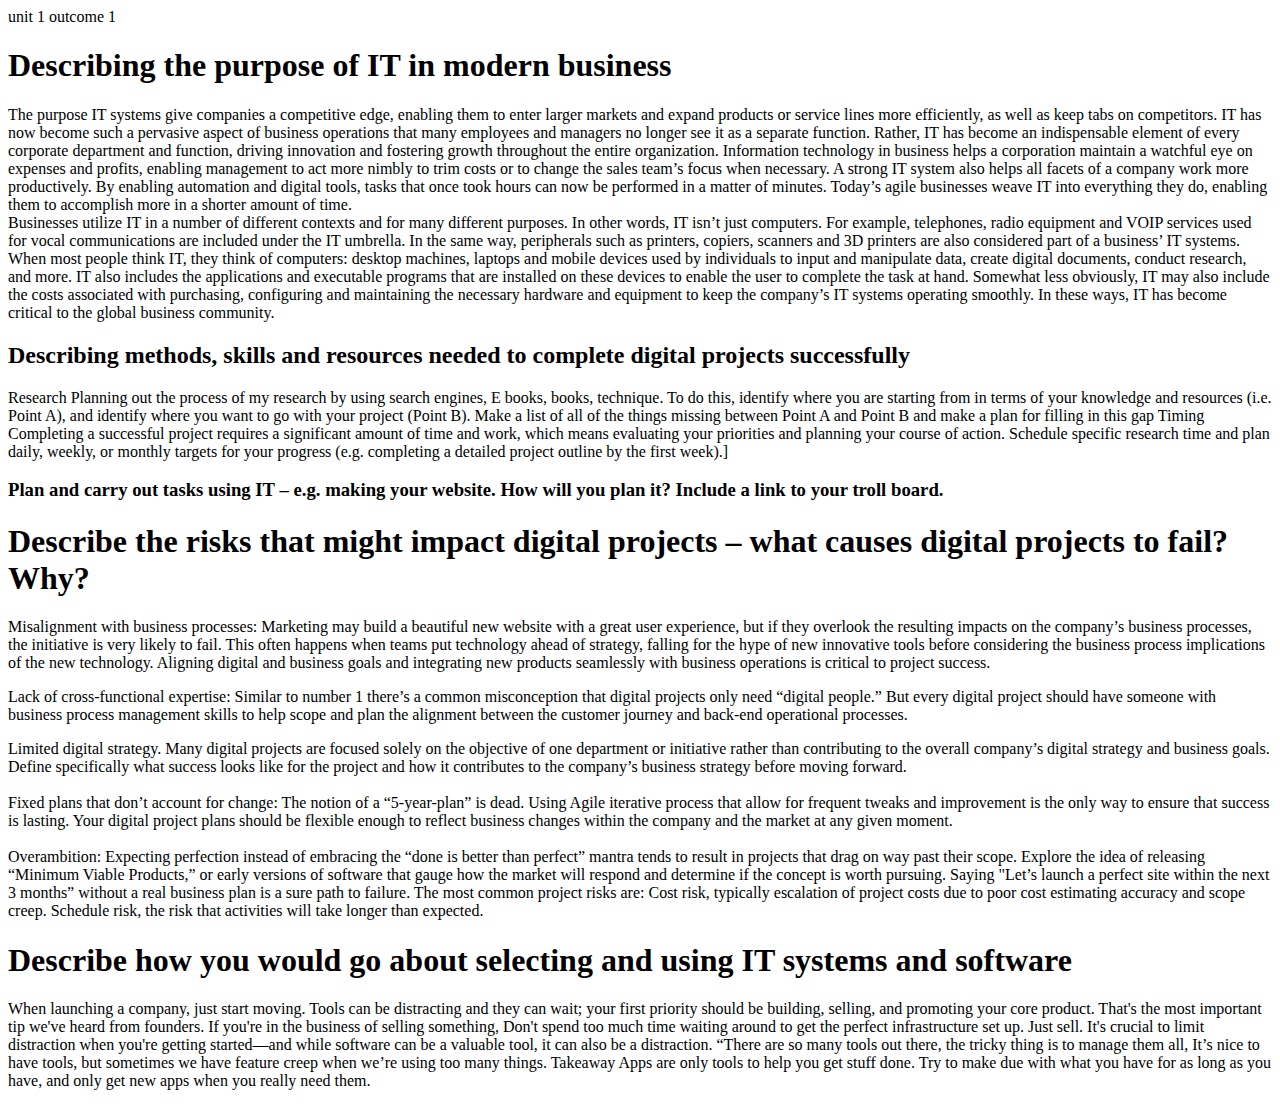
==== index.html @ 2f225c78 "commit" ====
<!DOCTYPE html>
<html lang="en">
<head>
    <meta charset="UTF-8">
    <meta name="viewport" content="width=device-width, initial-scale=1.0">
    <meta http-equiv="X-UA-Compatible" content="ie=edge">
    <title>Document</title>
</head>
<body>
        <tagname>unit 1 outcome 1</tagname>

        <h1>Describing the purpose of IT in modern business</h1>
        
        <p>
            The purpose IT systems give companies a competitive edge, enabling them to enter larger markets and expand products or service lines more efficiently, as well as keep tabs on competitors. IT has now become such a pervasive aspect of business operations that many employees and managers no longer see it as a separate function. Rather, IT has become an indispensable element of every corporate department and function, driving innovation and fostering growth throughout the entire organization.
            Information technology in business helps a corporation maintain a watchful eye on expenses and profits, enabling management to act more nimbly to trim costs or to change the sales team’s focus when necessary. A strong IT system also helps all facets of a company work more productively. By enabling automation and digital tools, tasks that once took hours can now be performed in a matter of minutes. Today’s agile businesses weave IT into everything they do, enabling them to accomplish more in a shorter amount of time.
            <br>
            Businesses utilize IT in a number of different contexts and for many different purposes. In other words, IT isn’t just computers. For example, telephones, radio equipment and VOIP services used for vocal communications are included under the IT umbrella. In the same way, peripherals such as printers, copiers, scanners and 3D printers are also considered part of a business’ IT systems.
            When most people think IT, they think of computers: desktop machines, laptops and mobile devices used by individuals to input and manipulate data, create digital documents, conduct research, and more. IT also includes the applications and executable programs that are installed on these devices to enable the user to complete the task at hand. Somewhat less obviously, IT may also include the costs associated with purchasing, configuring and maintaining the necessary hardware and equipment to keep the company’s IT systems operating smoothly. In these ways, IT has become critical to the global business community.
        </p>
        
        <h2>Describing methods, skills and resources needed to complete digital projects successfully </h2>
        
        <P>
            Research
        
            Planning out the process of my research by using search engines, E books, books, technique. To do this, identify where you are starting from in terms of your knowledge and resources (i.e. Point A), and identify where you want to go with your project 
            (Point B). 
            Make a list of all of the things missing between Point A and Point B and make a plan for filling in this gap
            
            Timing 
            
            Completing a successful project requires a significant amount of time and work, which means evaluating your priorities and planning your course of action. 
            Schedule specific research time and plan daily, weekly, or monthly targets for your progress (e.g. completing a detailed project outline by the first week).]
        </P>
        
        <h3>Plan and carry out tasks using IT – e.g. making your website. How will you plan it? Include a link to your troll board. </h3>







        <h1>Describe the risks that might impact digital projects – what causes digital projects to fail? Why? </h1>
        Misalignment with business processes: Marketing may build a beautiful new website with a great user experience, but if they overlook the resulting impacts on the company’s business processes, the initiative is very likely to fail. This often happens when teams put technology ahead of strategy, falling for the hype of new innovative tools before considering the business process implications of the new technology. Aligning digital and business goals and integrating new products seamlessly with business operations is critical to project success.

<p>
        Lack of cross-functional expertise: Similar to number 1 
        there’s a common misconception that digital projects only need “digital people.” 
        But every digital project should have someone with business process management skills
        to help scope and plan the alignment between the customer journey and back-end operational processes.
    </p>
        
        Limited digital strategy. Many digital projects are focused solely on the objective of one department or initiative
        rather than contributing to the overall company’s digital strategy and business goals. 
        Define specifically what success looks like for the project and how it contributes to the company’s business strategy before moving forward.
        <br>
        <br>
        Fixed plans that don’t account for change: The notion of a “5-year-plan” is dead. 
        Using Agile iterative process that allow for frequent tweaks and improvement is the only way to ensure that success is lasting. 
        Your digital project plans should be flexible enough to reflect business changes within the company and the market at any given moment. 
</br>
        <br>
        Overambition: Expecting perfection instead of embracing the “done is better than perfect” mantra tends to result in projects that drag on way past their scope. 
        Explore the idea of releasing “Minimum Viable Products,” or early versions of software that gauge how the market will respond and determine if the concept is worth pursuing. 
        Saying "Let’s launch a perfect site within the next 3 months” without a real business plan is a sure path to failure.
        The most common project risks are: Cost risk, typically escalation of project costs due to poor cost estimating accuracy and scope creep. 
        Schedule risk, the risk that activities will take longer than expected.

        <h1>Describe how you would go about selecting and using IT systems and software</h1>

        <p> When launching a company, just start moving. Tools can be distracting and they can wait; your first priority should be building, selling, and promoting your core product. 
            That's the most important tip we've heard from founders. If you're in the business of selling something, Don't spend too much time waiting around to get the perfect infrastructure set up. Just sell. 
            It's crucial to limit distraction when you're getting started—and while software can be a valuable tool, it can also be a distraction. 
            “There are so many tools out there, the tricky thing is to manage them all, It’s nice to have tools, but sometimes we have feature creep when we’re using too many things.
            Takeaway Apps are only tools to help you get stuff done. Try to make due with what you have for as long as you have, and only get new apps when you really need them.
        </p>
 </body>
</html>
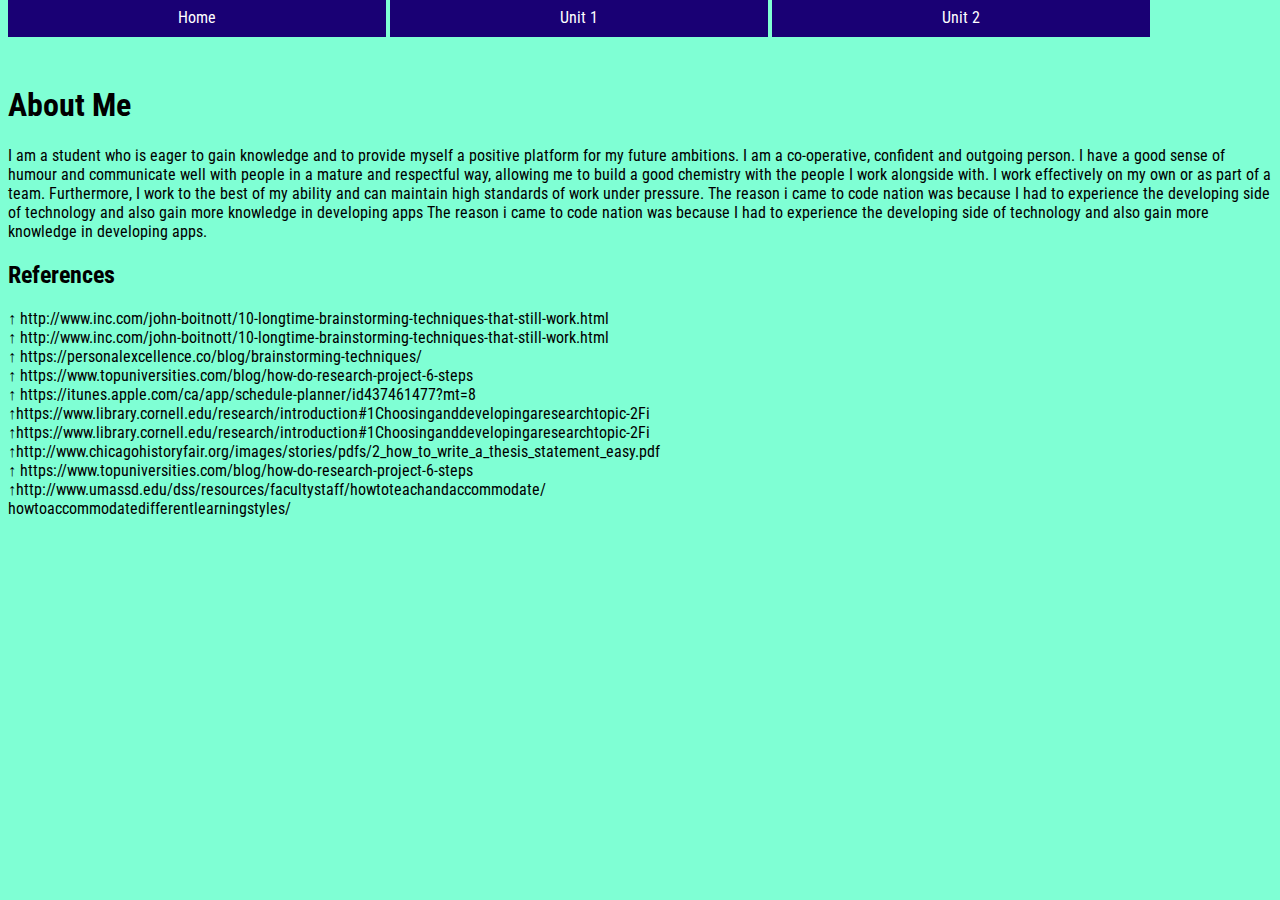
==== commit 1322653c: "final push" ====
--- a/index.html
+++ b/index.html
@@ -2,39 +2,55 @@
 <html lang="en">
 <head>
     <meta charset="UTF-8">
+    <link rel="stylesheet" type="text/css" href="main.css">
     <meta name="viewport" content="width=device-width, initial-scale=1.0">
     <meta http-equiv="X-UA-Compatible" content="ie=edge">
     <title>Document</title>
 </head>
 <body>
-        <tagname>unit 1 outcome 1</tagname>
 
-        <h1>Describing the purpose of IT in modern business</h1>
+        <div class="container">
+                <a  class="box " href="index.html" >Home</a>
+                <a  class="box " href="unit1.html">Unit 1</a>
+                <a class="box " href="unit2.html">Unit 2</a>
         
-        <p>
-            The purpose IT systems give companies a competitive edge, enabling them to enter larger markets and expand products or service lines more efficiently, as well as keep tabs on competitors. IT has now become such a pervasive aspect of business operations that many employees and managers no longer see it as a separate function. Rather, IT has become an indispensable element of every corporate department and function, driving innovation and fostering growth throughout the entire organization.
-            Information technology in business helps a corporation maintain a watchful eye on expenses and profits, enabling management to act more nimbly to trim costs or to change the sales team’s focus when necessary. A strong IT system also helps all facets of a company work more productively. By enabling automation and digital tools, tasks that once took hours can now be performed in a matter of minutes. Today’s agile businesses weave IT into everything they do, enabling them to accomplish more in a shorter amount of time.
-            <br>
-            Businesses utilize IT in a number of different contexts and for many different purposes. In other words, IT isn’t just computers. For example, telephones, radio equipment and VOIP services used for vocal communications are included under the IT umbrella. In the same way, peripherals such as printers, copiers, scanners and 3D printers are also considered part of a business’ IT systems.
-            When most people think IT, they think of computers: desktop machines, laptops and mobile devices used by individuals to input and manipulate data, create digital documents, conduct research, and more. IT also includes the applications and executable programs that are installed on these devices to enable the user to complete the task at hand. Somewhat less obviously, IT may also include the costs associated with purchasing, configuring and maintaining the necessary hardware and equipment to keep the company’s IT systems operating smoothly. In these ways, IT has become critical to the global business community.
-        </p>
-        
-        <h2>Describing methods, skills and resources needed to complete digital projects successfully </h2>
-        
-        <P>
-            Research
-        
-            Planning out the process of my research by using search engines, E books, books, technique. To do this, identify where you are starting from in terms of your knowledge and resources (i.e. Point A), and identify where you want to go with your project 
-            (Point B). 
-            Make a list of all of the things missing between Point A and Point B and make a plan for filling in this gap
-            
-            Timing 
-            
-            Completing a successful project requires a significant amount of time and work, which means evaluating your priorities and planning your course of action. 
-            Schedule specific research time and plan daily, weekly, or monthly targets for your progress (e.g. completing a detailed project outline by the first week).]
-        </P>
-        
-        <h3>Plan and carry out tasks using IT – e.g. making your website. How will you plan it? Include a link to your troll board. </h3>
+ 
+ 
+            </div>
+
+<br>
+<br>
+
+
+
+
+
+        <h1>About Me</h1>
+<p>
+        I am a student who is eager to gain knowledge and to provide myself a positive platform for my future ambitions. I am a co-operative, confident and outgoing person. I have a good sense of humour and communicate well with people in a mature and respectful way, allowing me to build a good chemistry with the people I work alongside with. I work effectively on my own or as part of a team. Furthermore, I work to the best of my ability and can maintain high standards of work under pressure.
+
+        The reason i came to code nation was because I had to experience the developing side of technology and also gain more knowledge in developing apps  
+        The reason i came to code nation was because I had to experience the developing side of technology and also gain more knowledge in developing apps. 
+</p>
+
+<p>
+        <h2>References </h2>
+        ↑ http://www.inc.com/john-boitnott/10-longtime-brainstorming-techniques-that-still-work.html<br>
+        ↑ http://www.inc.com/john-boitnott/10-longtime-brainstorming-techniques-that-still-work.html<br>
+        ↑ https://personalexcellence.co/blog/brainstorming-techniques/<br>
+        ↑ https://www.topuniversities.com/blog/how-do-research-project-6-steps<br>
+        ↑ https://itunes.apple.com/ca/app/schedule-planner/id437461477?mt=8<br>
+        ↑https://www.library.cornell.edu/research/introduction#1Choosinganddevelopingaresearchtopic-2Fi<br>
+        ↑https://www.library.cornell.edu/research/introduction#1Choosinganddevelopingaresearchtopic-2Fi<br>
+        ↑http://www.chicagohistoryfair.org/images/stories/pdfs/2_how_to_write_a_thesis_statement_easy.pdf<br>
+        ↑ https://www.topuniversities.com/blog/how-do-research-project-6-steps<br>
+        ↑http://www.umassd.edu/dss/resources/facultystaff/howtoteachandaccommodate/<br>howtoaccommodatedifferentlearningstyles/
+
+
+</p>
+
+ </body>
+</html>
 
 
 
@@ -42,40 +58,3 @@
 
 
 
-        <h1>Describe the risks that might impact digital projects – what causes digital projects to fail? Why? </h1>
-        Misalignment with business processes: Marketing may build a beautiful new website with a great user experience, but if they overlook the resulting impacts on the company’s business processes, the initiative is very likely to fail. This often happens when teams put technology ahead of strategy, falling for the hype of new innovative tools before considering the business process implications of the new technology. Aligning digital and business goals and integrating new products seamlessly with business operations is critical to project success.
-
-<p>
-        Lack of cross-functional expertise: Similar to number 1 
-        there’s a common misconception that digital projects only need “digital people.” 
-        But every digital project should have someone with business process management skills
-        to help scope and plan the alignment between the customer journey and back-end operational processes.
-    </p>
-        
-        Limited digital strategy. Many digital projects are focused solely on the objective of one department or initiative
-        rather than contributing to the overall company’s digital strategy and business goals. 
-        Define specifically what success looks like for the project and how it contributes to the company’s business strategy before moving forward.
-        <br>
-        <br>
-        Fixed plans that don’t account for change: The notion of a “5-year-plan” is dead. 
-        Using Agile iterative process that allow for frequent tweaks and improvement is the only way to ensure that success is lasting. 
-        Your digital project plans should be flexible enough to reflect business changes within the company and the market at any given moment. 
-</br>
-        <br>
-        Overambition: Expecting perfection instead of embracing the “done is better than perfect” mantra tends to result in projects that drag on way past their scope. 
-        Explore the idea of releasing “Minimum Viable Products,” or early versions of software that gauge how the market will respond and determine if the concept is worth pursuing. 
-        Saying "Let’s launch a perfect site within the next 3 months” without a real business plan is a sure path to failure.
-        The most common project risks are: Cost risk, typically escalation of project costs due to poor cost estimating accuracy and scope creep. 
-        Schedule risk, the risk that activities will take longer than expected.
-
-        <h1>Describe how you would go about selecting and using IT systems and software</h1>
-
-        <p> When launching a company, just start moving. Tools can be distracting and they can wait; your first priority should be building, selling, and promoting your core product. 
-            That's the most important tip we've heard from founders. If you're in the business of selling something, Don't spend too much time waiting around to get the perfect infrastructure set up. Just sell. 
-            It's crucial to limit distraction when you're getting started—and while software can be a valuable tool, it can also be a distraction. 
-            “There are so many tools out there, the tricky thing is to manage them all, It’s nice to have tools, but sometimes we have feature creep when we’re using too many things.
-            Takeaway Apps are only tools to help you get stuff done. Try to make due with what you have for as long as you have, and only get new apps when you really need them.
-        </p>
- </body>
-</html>
-
--- a/main.css
+++ b/main.css
@@ -0,0 +1,30 @@
+
+@import url('https://fonts.googleapis.com/css?family=Roboto+Condensed&display=swap');
+
+body {
+    background-color: aquamarine;
+    font-family: 'Roboto Condensed', sans-serif;
+    
+}
+
+
+
+container {
+    display:flex;
+    flex-direction: row;
+
+}
+.box {
+  color: white;
+  text-align: center;
+  padding: 10px 170px;
+  text-decoration: none;
+  width: 25%;
+  overflow: hidden;
+  background-color: rgb(25, 0, 116);
+}
+
+
+ .container a:hover {
+  background-color: rgb(3, 3, 3);
+}